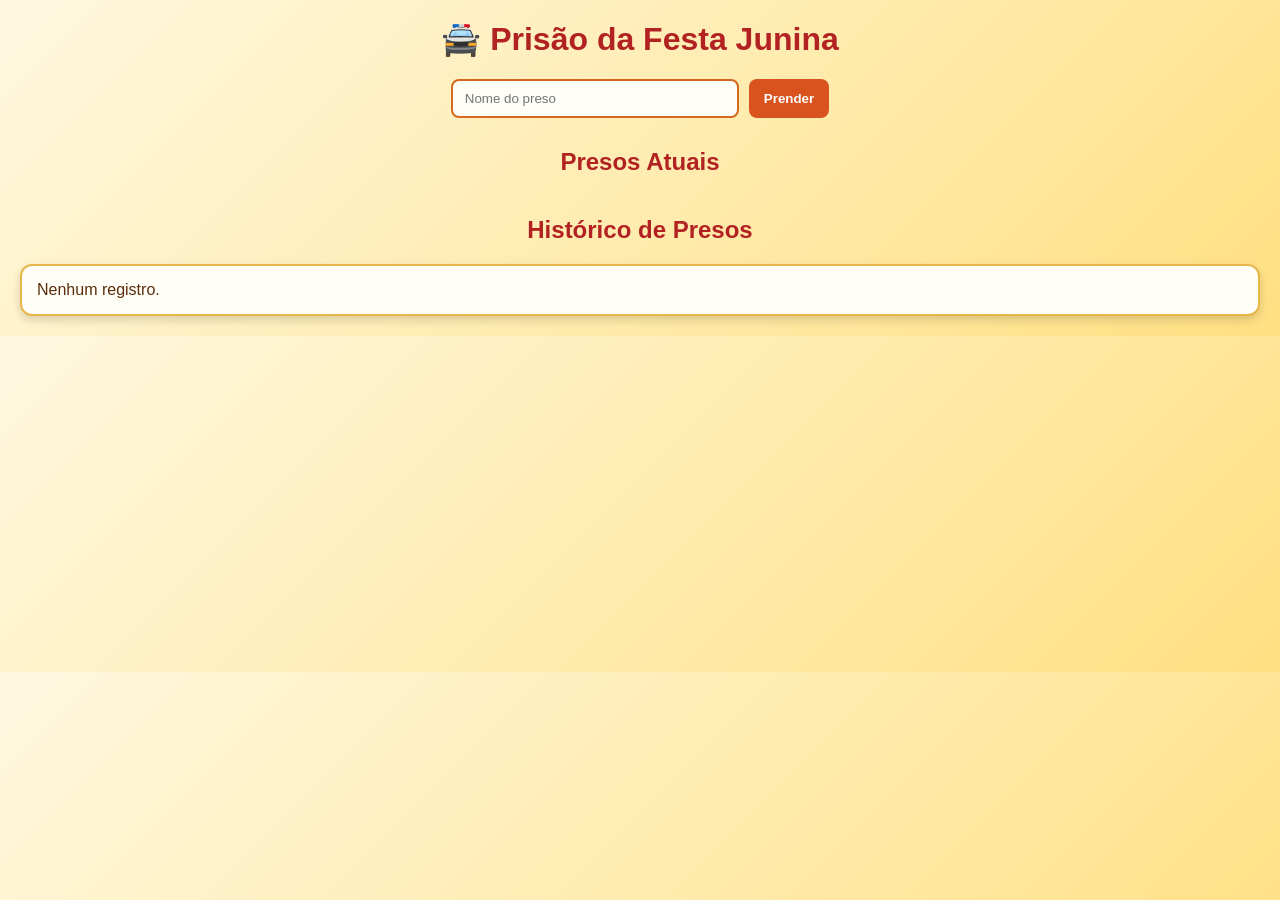
==== prisão/index.html @ 56c9fe8c "Add files via upload" ====
<!DOCTYPE html>
<html lang="pt-BR">
<head>
    <meta charset="UTF-8">
    <meta name="viewport" content="width=device-width, initial-scale=1.0">
    <title>Prisão Festa Junina</title>
    <link rel="stylesheet" href="style.css">
</head>
<body>

    <h1>🚔 Prisão da Festa Junina</h1>

    <div class="formulario">
        <input type="text" id="nome" placeholder="Nome do preso">
        <button onclick="adicionarPreso()">Prender</button>
    </div>

    <h2>Presos Atuais</h2>
    <div id="presosAtuais" class="container"></div>

    <h2>Histórico de Presos</h2>
    <div id="historico"></div>

    <script src="script.js"></script>
</body>
</html>
---- prisão/style.css ----
body{
    font-family: Arial, sans-serif;
    margin: 0;
    padding: 20px;
    background: linear-gradient(135deg, #fff8e1 0%, #ffe082 100%);
    color: #5a2d0c;
}

.decoracao{
    display: flex;
    justify-content: center;
    gap: 15px;
    font-size: 28px;
    margin-bottom: 10px;
}

h1, h2{
    text-align: center;
    color: #b22222;
}

h1{
    margin-top: 0;
}

.formulario{
    display: flex;
    gap: 10px;
    justify-content: center;
    margin-bottom: 30px;
    flex-wrap: wrap;
}

input{
    padding: 10px 12px;
    width: 260px;
    border: 2px solid #d2691e;
    border-radius: 8px;
    background: #fffdf7;
}

button{
    padding: 10px 15px;
    cursor: pointer;
    border: none;
    border-radius: 8px;
    background: #d9531e;
    color: white;
    font-weight: bold;
}

button:hover{
    background: #b33d12;
}

.container{
    display: flex;
    flex-wrap: wrap;
    gap: 15px;
    justify-content: center;
}

.card{
    background: #fffef7;
    border: 2px solid #e6b74a;
    border-radius: 12px;
    padding: 15px;
    width: 250px;
    box-shadow: 0 4px 10px rgba(0,0,0,0.15);
}

.card h3{
    margin-top: 0;
    color: #8b4513;
}

.tempo{
    font-size: 24px;
    font-weight: bold;
    color: #b22222;
}

.liberar{
    background: #c62828;
    color: white;
}

.okBtn{
    margin-top: 10px;
    width: 100%;
    background: #2e8b57;
    color: white;
}

#historico{
    background: #fffef7;
    padding: 15px;
    border-radius: 12px;
    border: 2px solid #e6b74a;
    box-shadow: 0 4px 10px rgba(0,0,0,0.15);
}
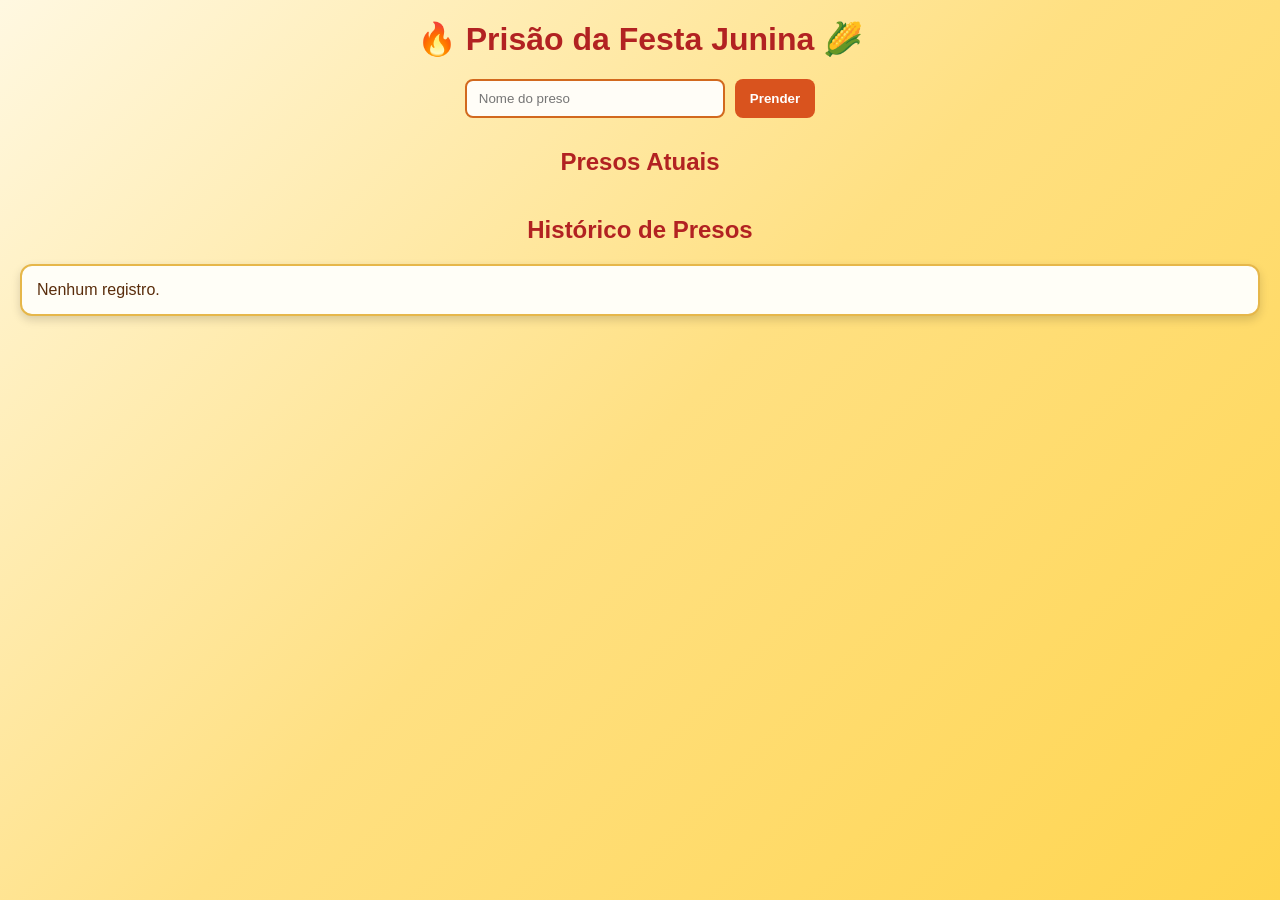
==== commit fafcaab9: "Update index.html" ====
--- a/prisão/index.html
+++ b/prisão/index.html
@@ -8,7 +8,7 @@
 </head>
 <body>
 
-    <h1>🚔 Prisão da Festa Junina</h1>
+    <h1>🔥 Prisão da Festa Junina 🌽</h1>
 
     <div class="formulario">
         <input type="text" id="nome" placeholder="Nome do preso">
@@ -23,4 +23,4 @@
 
     <script src="script.js"></script>
 </body>
-</html>+</html>
--- a/prisão/style.css
+++ b/prisão/style.css
@@ -1,8 +1,14 @@
+*{
+    box-sizing: border-box;
+}
+
 body{
     font-family: Arial, sans-serif;
     margin: 0;
     padding: 20px;
-    background: linear-gradient(135deg, #fff8e1 0%, #ffe082 100%);
+    min-height: 100vh;
+    background: linear-gradient(135deg, #fff8e1 0%, #ffe082 50%, #ffd54f 100%);
+    background-repeat: no-repeat;
     color: #5a2d0c;
 }
 
@@ -12,6 +18,7 @@
     gap: 15px;
     font-size: 28px;
     margin-bottom: 10px;
+    flex-wrap: wrap;
 }
 
 h1, h2{
@@ -98,4 +105,43 @@
     border-radius: 12px;
     border: 2px solid #e6b74a;
     box-shadow: 0 4px 10px rgba(0,0,0,0.15);
-}+}
+
+@media (max-width: 600px){
+    body{
+        padding: 16px 12px;
+    }
+
+    .decoracao{
+        font-size: 22px;
+        gap: 10px;
+    }
+
+    h1{
+        font-size: 1.6rem;
+        line-height: 1.2;
+    }
+
+    h2{
+        font-size: 1.2rem;
+    }
+
+    .formulario{
+        flex-direction: column;
+        align-items: stretch;
+    }
+
+    input,
+    button{
+        width: 100%;
+    }
+
+    .card{
+        width: 100%;
+        max-width: 320px;
+    }
+
+    #historico{
+        padding: 12px;
+    }
+}
